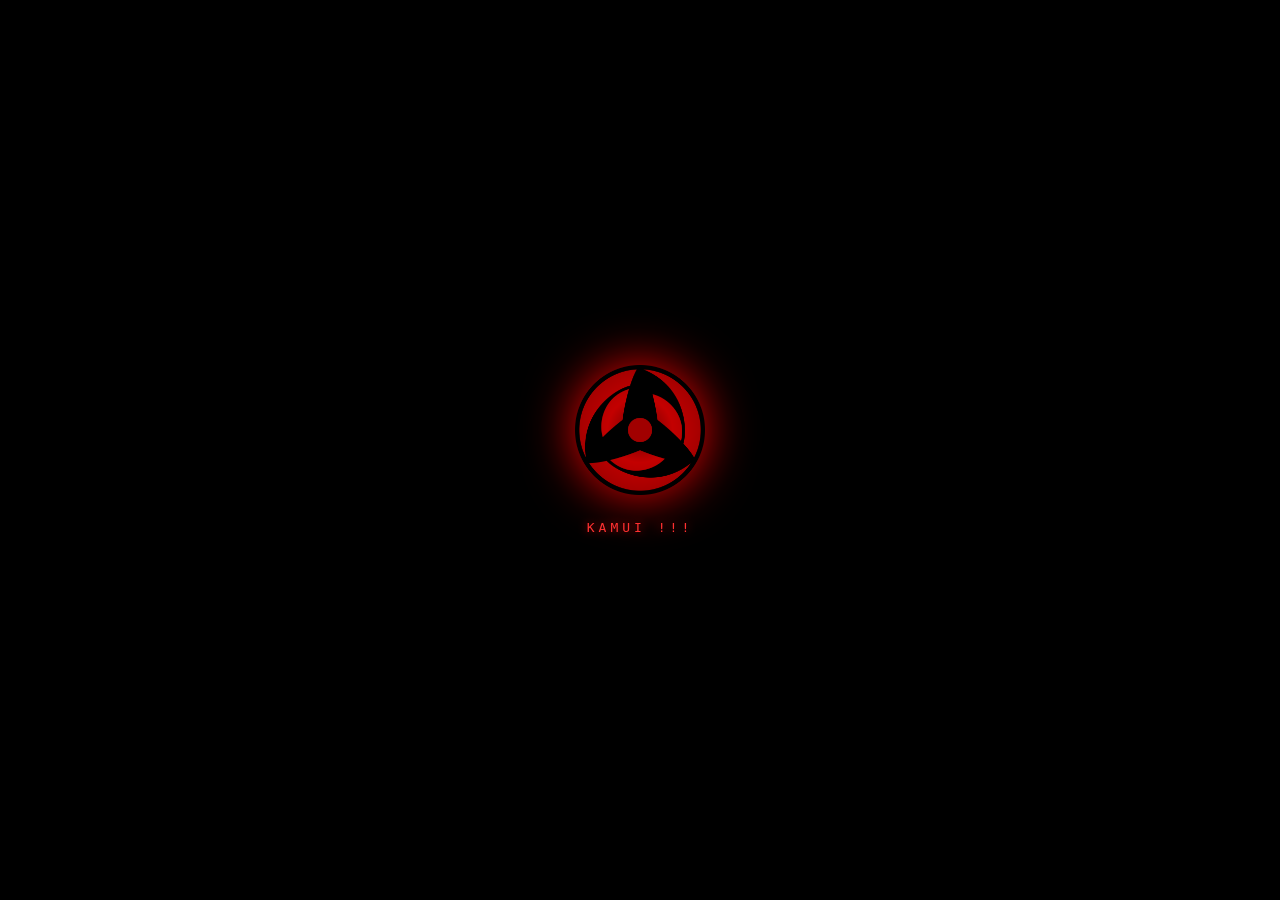
==== bimat.html @ e70db6ac "Add files via upload" ====
<!DOCTYPE html>
<html lang="vi">

<head>
    <meta charset="UTF-8">
    <meta name="viewport" content="width=device-width, initial-scale=1.0">
    <title>Giới thiệu coder | SangA6</title>
    <style>
        * {
            margin: 0;
            padding: 0;
            box-sizing: border-box;
        }

        body {
            font-family: 'Georgia', 'Arial', sans-serif;
            background: #08080a;
            color: #f0f0f0;
            min-height: 100dvh;
            display: flex;
            align-items: center;
            justify-content: center;
            padding: 20px;
            overflow: hidden; /* Khóa cuộn màn hình khi intro đang chạy */
        }

        /* =========================================
           1. HIỆU ỨNG INTRO SHARINGAN TỐI THƯỢNG
        ========================================= */
        #sharingan-loader {
            position: fixed;
            top: 0;
            left: 0;
            width: 100vw;
            height: 100vh;
            background: #000000;
            display: flex;
            flex-direction: column;
            align-items: center;
            justify-content: center;
            z-index: 9999;
            transition: opacity 0.8s ease, visibility 0.8s ease;
        }

        #sharingan-loader.fade-out {
            opacity: 0;
            visibility: hidden;
        }

        .loader-eye-wrapper {
            position: relative;
            width: 130px;
            height: 130px;
            display: flex;
            align-items: center;
            justify-content: center;
        }

        .loader-eye {
            width: 100%;
            height: 100%;
            object-fit: contain;
            filter: drop-shadow(0 0 25px rgba(255, 0, 0, 0.95));
            /* Xoay đúng 1 vòng 360 độ xuôi chiều kim đồng hồ */
            animation: sharinganSpin 1.5s cubic-bezier(0.25, 1, 0.5, 1) forwards;
        }

        .loader-text {
            margin-top: 25px;
            color: #ff3333;
            font-size: 13px;
            letter-spacing: 4px;
            text-transform: uppercase;
            font-family: monospace;
            text-shadow: 0 0 10px rgba(255, 0, 0, 0.7);
            animation: pulseText 1s infinite alternate;
        }

        /* XOAY ĐÚNG 1 VÒNG 360 DEGREES TỪ 0 CHÍNH XÁC XUÔI CHIỀU */
        @keyframes sharinganSpin {
            0% {
                transform: rotate(0deg) scale(0.4);
                opacity: 0.2;
            }
            50% {
                transform: rotate(180deg) scale(1.15);
                opacity: 1;
            }
            100% {
                transform: rotate(360deg) scale(1);
                opacity: 1;
            }
        }

        @keyframes pulseText {
            from { opacity: 0.3; }
            to { opacity: 1; }
        }

        /* =========================================
           2. GIAO DIỆN CHÍNH DOANH NHÂN SANGA6
        ========================================= */
        .secret-container {
            max-width: 650px;
            width: 100%;
            text-align: center;
            background: rgba(255, 255, 255, 0.03);
            border: 1px solid rgba(212, 175, 55, 0.3);
            border-radius: 24px;
            padding: 50px 30px;
            box-shadow: 0 0 50px rgba(0, 0, 0, 0.9), 0 0 30px rgba(212, 175, 55, 0.1);
            backdrop-filter: blur(10px);
            opacity: 0;
            transform: translateY(20px);
            transition: opacity 1s ease 0.3s, transform 1s ease 0.3s;
        }

        /* Hiện container sau khi intro xong */
        body.loaded .secret-container {
            opacity: 1;
            transform: translateY(0);
        }

        .avatar-frame {
            position: relative;
            width: 170px;
            height: 170px;
            margin: 0 auto 30px;
        }

        .avatar-img {
            width: 100%;
            height: 100%;
            object-fit: cover;
            border-radius: 50%;
            border: 3px solid #d4af37;
            box-shadow: 0 0 25px rgba(212, 175, 55, 0.4);
            transition: transform 0.5s ease;
        }

        .avatar-frame:hover .avatar-img {
            transform: scale(1.05);
            box-shadow: 0 0 35px rgba(212, 175, 55, 0.7);
        }

        .title {
            font-size: 13px;
            letter-spacing: 4px;
            color: #d4af37;
            text-transform: uppercase;
            margin-bottom: 25px;
            font-weight: 600;
        }

        .quote {
            font-size: clamp(20px, 4vw, 26px);
            font-style: italic;
            line-height: 1.6;
            color: #ffffff;
            margin-bottom: 30px;
            text-shadow: 0 2px 10px rgba(0, 0, 0, 0.5);
        }

        .author {
            font-size: 16px;
            color: #888;
            font-weight: bold;
            margin-bottom: 40px;
        }

        .author span {
            color: #d4af37;
        }

        /* =========================================
           3. NÚT TRỞ VỀ LỒNG SHARINGAN XOAY 360°
        ========================================= */
        .back-btn {
            display: inline-flex;
            align-items: center;
            justify-content: center;
            gap: 12px;
            padding: 12px 30px;
            border-radius: 50px;
            background: #111115;
            border: 1px solid rgba(255, 51, 51, 0.5);
            color: #ffffff;
            text-decoration: none;
            font-weight: bold;
            font-size: 15px;
            transition: all 0.4s cubic-bezier(0.175, 0.885, 0.32, 1.275);
            box-shadow: 0 0 15px rgba(255, 0, 0, 0.2);
            cursor: pointer;
        }

        /* Con mắt Sharingan nhỏ trong nút */
        .btn-sharingan-icon {
            width: 24px;
            height: 24px;
            object-fit: contain;
            filter: drop-shadow(0 0 5px #ff0000);
            transition: transform 0.6s ease;
        }

        /* Hiệu ứng HOVER nút: Sharingan xoay đúng 1 vòng & phát sáng */
        .back-btn:hover {
            background: #1a0505;
            border-color: #ff3333;
            color: #ff4d4d;
            box-shadow: 0 0 25px rgba(255, 0, 0, 0.6);
            transform: translateY(-3px) scale(1.03);
        }

        .back-btn:hover .btn-sharingan-icon {
            transform: rotate(360deg) scale(1.2);
        }
    </style>
</head>

<body>

    <!-- INTRO LOADING SHARINGAN -->
    <div id="sharingan-loader">
        <div class="loader-eye-wrapper">
            <img src="sharingan.png" alt="Sharingan" class="loader-eye">
        </div>
        <div class="loader-text">KAMUI !!!</div>
    </div>

    <!-- NỘI DUNG TRANG BÍ MẬT -->
    <div class="secret-container">
        <div class="avatar-frame">
            <img src="avatar.jpg" alt="Doanh nhân SangA6" class="avatar-img">
        </div>

        <p class="title">Triết Lý </p>

        <blockquote class="quote">
            "Ở đời tôi chả nể ai, chỉ nể hòn đá anh trai người Tây."
        </blockquote>

        <p class="author">— CEO & Dev: <span>SangA6</span> —</p>

        <!-- NÚT TRỞ VỀ KÈM ICON SHARINGAN -->
        <a href="index.html" class="back-btn">
            <img src="sharingan.png" alt="Sharingan Icon" class="btn-sharingan-icon">
            <span>Giải ảo thuật</span>
        </a>
    </div>

    <script>
        // Tự động tắt màn hình Intro Sharingan sau 1.8 giây
        window.addEventListener("load", function () {
            setTimeout(function () {
                const loader = document.getElementById("sharingan-loader");
                loader.classList.add("fade-out");
                document.body.classList.add("loaded");
                document.body.style.overflow = "auto";
            }, 1800);
        });
    </script>

</body>
</html>
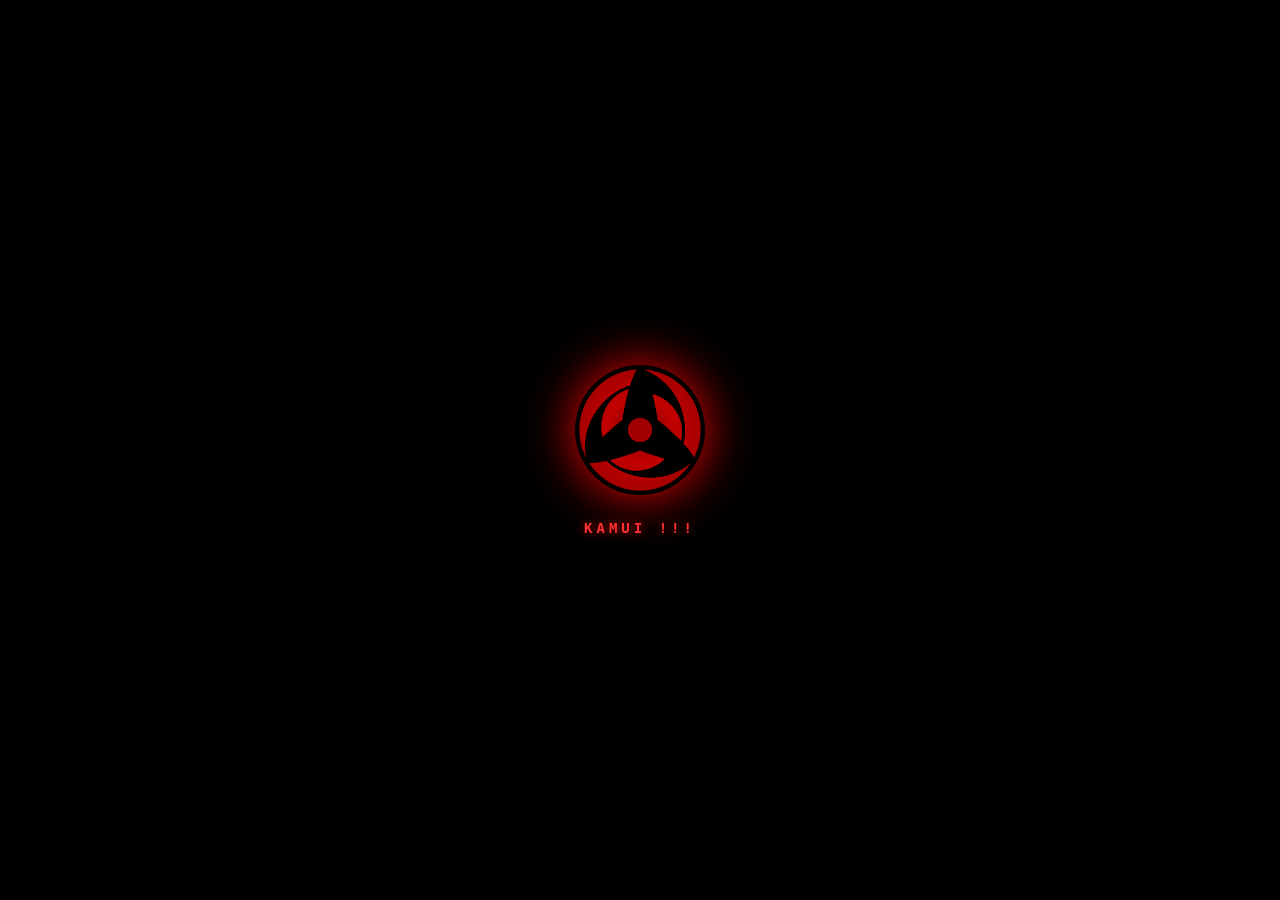
==== commit 64f95903: "Add files via upload" ====
--- a/bimat.html
+++ b/bimat.html
@@ -5,6 +5,12 @@
     <meta charset="UTF-8">
     <meta name="viewport" content="width=device-width, initial-scale=1.0">
     <title>Giới thiệu coder | SangA6</title>
+    
+    <!-- Nhúng Google Fonts hỗ trợ tiếng Việt đẹp 100% không lo lỗi phông -->
+    <link rel="preconnect" href="https://fonts.googleapis.com">
+    <link rel="preconnect" href="https://fonts.gstatic.com" crossorigin>
+    <link href="https://fonts.googleapis.com/css2?family=Montserrat:wght@400;600;700&family=Playfair+Display:ital,wght@0,600;1,400&display=swap" rel="stylesheet">
+
     <style>
         * {
             margin: 0;
@@ -13,7 +19,7 @@
         }
 
         body {
-            font-family: 'Georgia', 'Arial', sans-serif;
+            font-family: 'Montserrat', sans-serif;
             background: #08080a;
             color: #f0f0f0;
             min-height: 100dvh;
@@ -68,10 +74,11 @@
         .loader-text {
             margin-top: 25px;
             color: #ff3333;
-            font-size: 13px;
+            font-size: 14px;
             letter-spacing: 4px;
             text-transform: uppercase;
             font-family: monospace;
+            font-weight: bold;
             text-shadow: 0 0 10px rgba(255, 0, 0, 0.7);
             animation: pulseText 1s infinite alternate;
         }
@@ -152,7 +159,9 @@
             font-weight: 600;
         }
 
+        /* Dùng phông Playfair Display nghệ thuật cho câu triết lý */
         .quote {
+            font-family: 'Playfair Display', serif;
             font-size: clamp(20px, 4vw, 26px);
             font-style: italic;
             line-height: 1.6;
@@ -162,10 +171,11 @@
         }
 
         .author {
-            font-size: 16px;
-            color: #888;
-            font-weight: bold;
+            font-size: 15px;
+            color: #a0a0a0;
+            font-weight: 600;
             margin-bottom: 40px;
+            letter-spacing: 1px;
         }
 
         .author span {
@@ -186,7 +196,7 @@
             border: 1px solid rgba(255, 51, 51, 0.5);
             color: #ffffff;
             text-decoration: none;
-            font-weight: bold;
+            font-weight: 600;
             font-size: 15px;
             transition: all 0.4s cubic-bezier(0.175, 0.885, 0.32, 1.275);
             box-shadow: 0 0 15px rgba(255, 0, 0, 0.2);
@@ -233,13 +243,13 @@
             <img src="avatar.jpg" alt="Doanh nhân SangA6" class="avatar-img">
         </div>
 
-        <p class="title">Triết Lý </p>
+        <p class="title">Triết Lý</p>
 
         <blockquote class="quote">
-            "Ở đời tôi chả nể ai, chỉ nể hòn đá anh trai người Tây."
+            "Ngươi nói ngươi biết nhiều về ta,... Vậy ngươi đã biết dòng code này sai ở đâu chưa ?"
         </blockquote>
 
-        <p class="author">— CEO & Dev: <span>SangA6</span> —</p>
+        <p class="author">— CEO & Dev: <span>Uchiha SangA6</span> —</p>
 
         <!-- NÚT TRỞ VỀ KÈM ICON SHARINGAN -->
         <a href="index.html" class="back-btn">
